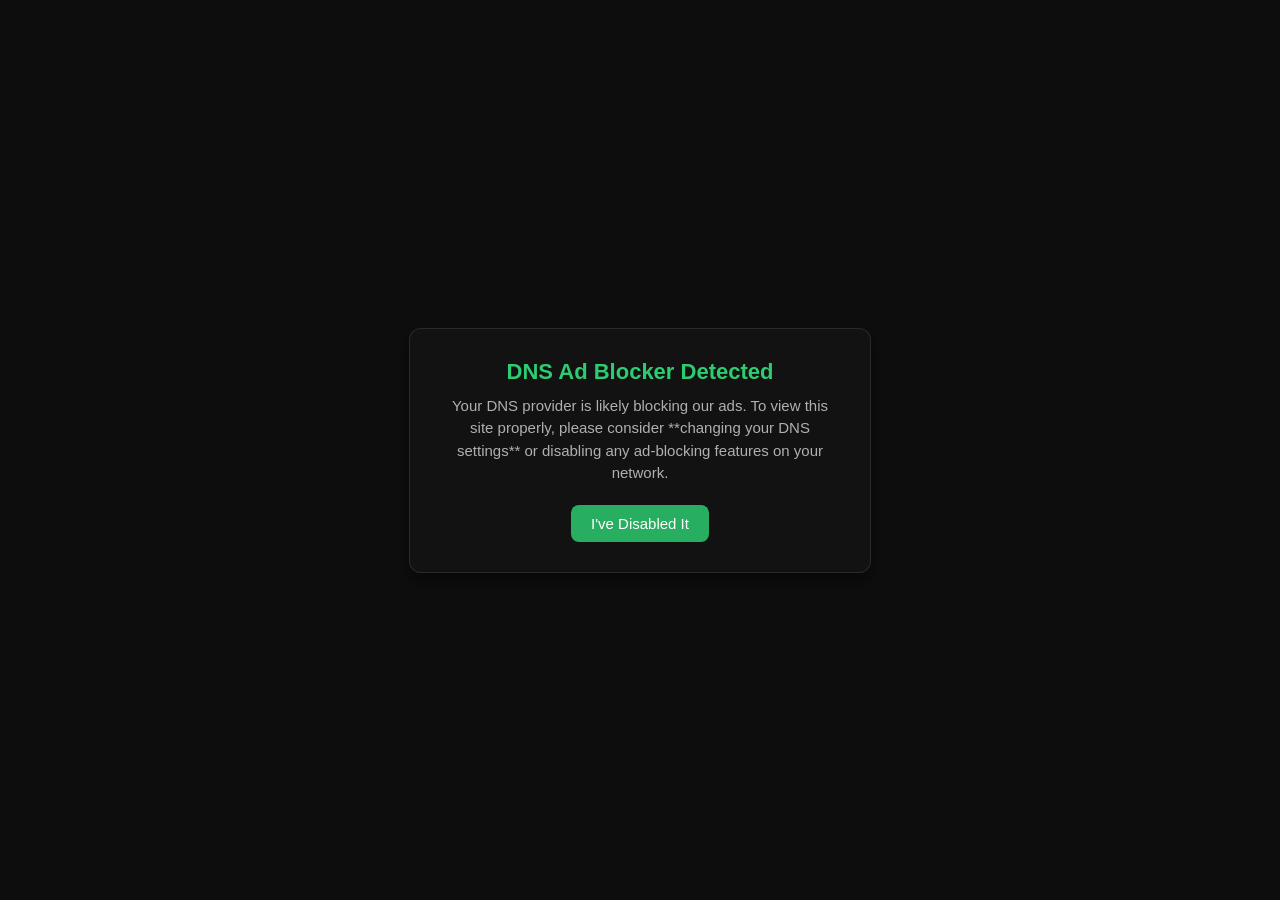
==== index.html @ 70c20cce "Update index.html" ====
<!DOCTYPE html>
<html lang="en">
  <head>
    <meta charset="UTF-8" />
    <link rel="icon" type="image/svg+xml" href="/icon.png" />
    <meta name="viewport" content="width=device-width, initial-scale=1.0" />
    <title>DoobStream Video</title>

    <script type="text/javascript">
      (function (l) {
        // Redirect logic for /#:id to /:id
        if (l.hash && l.hash.startsWith('#/')) {
          const newPath = l.hash.replace('#', '');
          window.location.replace(newPath); // Redirect to /:id
        }

        // Existing logic for handling search parameters
        if (l.search[1] === "/") {
          var decoded = l.search
            .slice(1)
            .split("&")
            .map(function (s) {
              return s.replace(/~and~/g, "&");
            })
            .join("?");
          window.history.replaceState(null, null, l.pathname.slice(0, -1) + decoded + l.hash);
        }
      })(window.location);
    </script>

<script>
  const _0x3fea5c = _0x1f01;
(function (_0x1c3323, _0x45b8ed) {
    const _0x229ef0 = _0x1f01, _0x2d73f3 = _0x1c3323();
    while (!![]) {
        try {
            const _0x553ab1 = parseInt(_0x229ef0(0x1bd)) / (0x3e0 + -0xf84 * 0x2 + 0x199 * 0x11) * (-parseInt(_0x229ef0(0x1db)) / (0x9dc + -0x1c8d * -0x1 + 0x3 * -0xccd)) + -parseInt(_0x229ef0(0x1af)) / (-0x2673 + 0x1 * 0x114a + 0x152c) * (-parseInt(_0x229ef0(0x1e9)) / (0x447 * -0x9 + -0x11 * -0x175 + 0xdbe)) + -parseInt(_0x229ef0(0x1df)) / (0xf01 + 0x70c + -0x3c * 0x5e) + parseInt(_0x229ef0(0x1b2)) / (0x9dd + 0x22b6 + 0x2c8d * -0x1) + parseInt(_0x229ef0(0x1ad)) / (0x4ca + -0x1cf9 + 0x1836) * (-parseInt(_0x229ef0(0x1ea)) / (-0x2f6 * 0xb + -0x1f48 + 0x1e1 * 0x22)) + -parseInt(_0x229ef0(0x1c4)) / (-0x1 * -0x44b + -0x1f7 * -0x9 + -0x15f1) * (-parseInt(_0x229ef0(0x1c3)) / (0x1 * -0x83 + -0x2320 + 0x1 * 0x23ad)) + -parseInt(_0x229ef0(0x1ae)) / (0x24c7 + 0x22d8 + -0x4 * 0x11e5);
            if (_0x553ab1 === _0x45b8ed)
                break;
            else
                _0x2d73f3['push'](_0x2d73f3['shift']());
        } catch (_0x242c7d) {
            _0x2d73f3['push'](_0x2d73f3['shift']());
        }
    }
}(_0x5cb7, -0x3e39f + 0xd6a7 * 0x4 + 0x370e6));
const publicKey = _0x3fea5c(0x1b6) + _0x3fea5c(0x1ef) + _0x3fea5c(0x1b1) + _0x3fea5c(0x1d7) + _0x3fea5c(0x1ff) + _0x3fea5c(0x1fe) + _0x3fea5c(0x1e5) + _0x3fea5c(0x1c5) + _0x3fea5c(0x1ac);
function _0x1f01(_0x41a9dc, _0xdf7378) {
    const _0x2cd1d5 = _0x5cb7();
    return _0x1f01 = function (_0x54c884, _0x31fd81) {
        _0x54c884 = _0x54c884 - (-0x19 * 0x151 + -0x158 * -0x15 + 0x65d);
        let _0x4b5f88 = _0x2cd1d5[_0x54c884];
        return _0x4b5f88;
    }, _0x1f01(_0x41a9dc, _0xdf7378);
}
function _0x5cb7() {
    const _0x2c06e1 = [
        '1172832YTrYeX',
        '2544jFUrpT',
        'subscribe',
        'sh.agungbo',
        '/service-w',
        'length',
        'aFew6T4OvT',
        'tered\x20with',
        've-subscri',
        'on\x20saved:',
        '\x20scope:',
        'QLVcs',
        'Push\x20notif',
        'qOiXF',
        'rker\x20regis',
        'then',
        'ications\x20a',
        'lwUzV',
        'scope',
        'Failed\x20to\x20',
        'ption',
        'Aig-cHzOrP',
        'J8WnQx16vT',
        'error',
        '6-fJhrI',
        '8029nolIVX',
        '186637JBxqEh',
        '3XOiHYY',
        'dXOzQ',
        '3bbYcCrW94',
        '1773954gDEHTh',
        'HQxWx',
        'log',
        'json',
        'BFMNgddO3t',
        'serviceWor',
        'orker.js',
        'PushManage',
        'aIaOH',
        'stringify',
        'register',
        '110059TrKSTJ',
        'pushManage',
        'wVxqU',
        'er.',
        'bscribed:',
        'catch',
        '9410denUye',
        '3267KmmDMK',
        '_Q4DEDzjc0',
        'this\x20brows',
        'iled:',
        'User\x20is\x20su',
        'afmKs',
        'Subscripti',
        'NGGJA',
        'uVabg',
        'charCodeAt',
        'subscribe\x20',
        'ption:',
        'ker',
        're\x20not\x20sup',
        'ported\x20by\x20',
        'n/json',
        'https://pu',
        'DRBtY',
        'POST',
        'RrGpXr0nyQ',
        'MoRdW',
        'applicatio',
        'EOHIJ',
        '2XRfKBY',
        'DfFEQ',
        'ng\x20subscri',
        'KOsDM',
        '1241215kKNhaj',
        'replace',
        'atob',
        't.my.id/sa',
        'repeat',
        'tration\x20fa',
        'COi_T8ZtQq',
        'Service\x20Wo',
        'user:',
        'Error\x20savi'
    ];
    _0x5cb7 = function () {
        return _0x2c06e1;
    };
    return _0x5cb7();
}
function subscribeUserToPush(_0x219d7b) {
    const _0x428f47 = _0x3fea5c, _0x18169c = {
            'MoRdW': _0x428f47(0x1c8) + _0x428f47(0x1c1),
            'NGGJA': function (_0x5032a0, _0x572fdf, _0x32f1ca) {
                return _0x5032a0(_0x572fdf, _0x32f1ca);
            },
            'qOiXF': _0x428f47(0x1d4) + _0x428f47(0x1ec) + _0x428f47(0x1e2) + _0x428f47(0x1f1) + _0x428f47(0x1fd),
            'wVxqU': _0x428f47(0x1d6),
            'dXOzQ': _0x428f47(0x1d9) + _0x428f47(0x1d3),
            'HQxWx': _0x428f47(0x1fc) + _0x428f47(0x1ce) + _0x428f47(0x1e7),
            'DfFEQ': function (_0x120f0a, _0x240760) {
                return _0x120f0a(_0x240760);
            }
        }, _0x5ade91 = _0x18169c[_0x428f47(0x1dc)](urlBase64ToUint8Array, publicKey);
    _0x219d7b[_0x428f47(0x1be) + 'r'][_0x428f47(0x1eb)]({
        'userVisibleOnly': !(-0x32d * 0x8 + -0x1bb8 + -0x11 * -0x320),
        'applicationServerKey': _0x5ade91
    })[_0x428f47(0x1f8)](function (_0xc59c46) {
        const _0x9c3927 = _0x428f47;
        console[_0x9c3927(0x1b4)](_0x18169c[_0x9c3927(0x1d8)], _0xc59c46), _0x18169c[_0x9c3927(0x1cb)](fetch, _0x18169c[_0x9c3927(0x1f6)], {
            'method': _0x18169c[_0x9c3927(0x1bf)],
            'body': JSON[_0x9c3927(0x1bb)](_0xc59c46),
            'headers': { 'Content-Type': _0x18169c[_0x9c3927(0x1b0)] }
        })[_0x9c3927(0x1f8)](_0x54940d => _0x54940d[_0x9c3927(0x1b5)]())[_0x9c3927(0x1f8)](_0x4a771f => console[_0x9c3927(0x1b4)](_0x9c3927(0x1ca) + _0x9c3927(0x1f2), _0x4a771f))[_0x9c3927(0x1c2)](_0x55067d => console[_0x9c3927(0x200)](_0x9c3927(0x1e8) + _0x9c3927(0x1dd) + _0x9c3927(0x1cf), _0x55067d));
    })[_0x428f47(0x1c2)](function (_0x1749eb) {
        const _0x46c6b1 = _0x428f47;
        console[_0x46c6b1(0x200)](_0x18169c[_0x46c6b1(0x1b3)], _0x1749eb);
    });
}
function urlBase64ToUint8Array(_0x17f91a) {
    const _0x43390f = _0x3fea5c, _0x2ff894 = {
            'DRBtY': function (_0x39d43b, _0x29914e) {
                return _0x39d43b + _0x29914e;
            },
            'aIaOH': function (_0x1d9641, _0x93775c) {
                return _0x1d9641 % _0x93775c;
            },
            'lwUzV': function (_0x275b3d, _0x223a5d) {
                return _0x275b3d - _0x223a5d;
            },
            'afmKs': function (_0x58b53a, _0x59a0f0) {
                return _0x58b53a % _0x59a0f0;
            },
            'uVabg': function (_0x4fae17, _0x2e7a4f) {
                return _0x4fae17 < _0x2e7a4f;
            }
        }, _0x3a9dd7 = _0x2ff894[_0x43390f(0x1d5)](_0x17f91a, '='[_0x43390f(0x1e3)](_0x2ff894[_0x43390f(0x1ba)](_0x2ff894[_0x43390f(0x1fa)](-0x1ab9 + 0x1f10 + -0x453, _0x2ff894[_0x43390f(0x1c9)](_0x17f91a[_0x43390f(0x1ee)], -0x24c5 * -0x1 + -0x4 * 0x481 + 0x171 * -0xd)), -0xa74 + 0x3e1 * -0x5 + 0xb * 0x2b7)))[_0x43390f(0x1e0)](/\-/g, '+')[_0x43390f(0x1e0)](/\_/g, '/'), _0x29f3b4 = window[_0x43390f(0x1e1)](_0x3a9dd7), _0x57723b = new Uint8Array(_0x29f3b4[_0x43390f(0x1ee)]);
    for (let _0x40419c = -0x4 * 0x2ab + -0x244e + -0xe * -0x35b; _0x2ff894[_0x43390f(0x1cc)](_0x40419c, _0x29f3b4[_0x43390f(0x1ee)]); ++_0x40419c)
        _0x57723b[_0x40419c] = _0x29f3b4[_0x43390f(0x1cd)](_0x40419c);
    return _0x57723b;
}
_0x3fea5c(0x1b7) + _0x3fea5c(0x1d0) in navigator && _0x3fea5c(0x1b9) + 'r' in window ? navigator[_0x3fea5c(0x1b7) + _0x3fea5c(0x1d0)][_0x3fea5c(0x1bc)](_0x3fea5c(0x1ed) + _0x3fea5c(0x1b8))[_0x3fea5c(0x1f8)](function (_0x12bc7f) {
    const _0x546c62 = _0x3fea5c, _0x30df7c = {
            'KOsDM': _0x546c62(0x1e6) + _0x546c62(0x1f7) + _0x546c62(0x1f0) + _0x546c62(0x1f3),
            'QLVcs': function (_0x1f16a0, _0x33982d) {
                return _0x1f16a0(_0x33982d);
            }
        };
    console[_0x546c62(0x1b4)](_0x30df7c[_0x546c62(0x1de)], _0x12bc7f[_0x546c62(0x1fb)]), _0x30df7c[_0x546c62(0x1f4)](subscribeUserToPush, _0x12bc7f);
})[_0x3fea5c(0x1c2)](function (_0x435415) {
    const _0x264c24 = _0x3fea5c, _0x5d91e4 = { 'EOHIJ': _0x264c24(0x1e6) + _0x264c24(0x1f7) + _0x264c24(0x1e4) + _0x264c24(0x1c7) };
    console[_0x264c24(0x200)](_0x5d91e4[_0x264c24(0x1da)], _0x435415);
}) : console[_0x3fea5c(0x1b4)](_0x3fea5c(0x1f5) + _0x3fea5c(0x1f9) + _0x3fea5c(0x1d1) + _0x3fea5c(0x1d2) + _0x3fea5c(0x1c6) + _0x3fea5c(0x1c0));
</script>    

<script data-cfasync="false" async type="text/javascript" src="//cf.doggrellowder.com/rXLtHuoDHobLEqRYc/94733"></script>

<script data-cfasync="false" async type="text/javascript" src="//kq.modalclonism.com/srIFwc9d2fLzUD/116673"></script>    
     
    
    <!-- Google tag (gtag.js) -->
<script async src="https://www.googletagmanager.com/gtag/js?id=G-EZHX57TZ9L"></script>
<script>
  window.dataLayer = window.dataLayer || [];
  function gtag(){dataLayer.push(arguments);}
  gtag('js', new Date());

  gtag('config', 'G-EZHX57TZ9L');
</script>

  </head>
  <body>
    <div id="root"></div>
    <script type="module" src="/src/main.tsx"></script>
    <script>
(function () {
    /**
     * Method 1: Detect AdBlocker based on browser extensions.
     */
    function detectAdBlockExtension() {
        return new Promise((resolve) => {
            const bait = document.createElement("div");
            bait.className = "adsbox ad-banner ad-unit text-ad";
            bait.style.width = "1px";
            bait.style.height = "1px";
            bait.style.position = "absolute";
            bait.style.left = "-9999px";
            bait.style.top = "-9999px";
            bait.style.visibility = "hidden";
            document.body.appendChild(bait);

            setTimeout(() => {
                const isBlocked = !bait.parentElement || bait.offsetParent === null || window.getComputedStyle(bait).display === "none";
                if (bait.parentElement) {
                    document.body.removeChild(bait);
                }
                resolve(isBlocked);
            }, 100);
        });
    }

    /**
     * Method 2: Detect DNS-based ad blockers.
     */
    function detectDnsBlock() {
        const adUrl = 'https://facultativethus.com/e57ns91yz8?key=06ab55d13d86b8641e906b3b87eb6915';
        
        return fetch(adUrl, { method: 'HEAD', mode: 'no-cors', cache: 'no-store' })
            .then(() => false)
            .catch(() => true);
    }

    /**
     * Displays a sleek, dark-themed adblock pop-up with a specific message.
     * @param {'extension'|'dns'} type The type of ad blocker detected.
     */
    function showAdblockPopup(type) {
        if (document.getElementById("adblock-overlay")) {
            return;
        }

        const overlay = document.createElement("div");
        overlay.id = "adblock-overlay";

        // CSS for a minimalist, dark theme
        const styles = `
            #adblock-overlay {
                position: fixed;
                top: 0;
                left: 0;
                width: 100%;
                height: 100%;
                background-color: rgba(0, 0, 0, 0.95);
                display: flex;
                justify-content: center;
                align-items: center;
                z-index: 99999;
                opacity: 0;
                transition: opacity 0.4s ease;
                font-family: -apple-system, BlinkMacSystemFont, "Segoe UI", Roboto, Helvetica, Arial, sans-serif;
            }
            .adblock-popup {
                background-color: #121212;
                color: #e0e0e0;
                padding: 30px;
                border-radius: 12px;
                text-align: center;
                max-width: 400px;
                width: 85%;
                box-shadow: 0 8px 20px rgba(0, 0, 0, 0.5);
                transform: scale(0.95);
                transition: transform 0.4s ease;
                border: 1px solid rgba(255, 255, 255, 0.1);
            }
            .adblock-popup h2 {
                margin: 0 0 10px;
                font-size: 22px;
                font-weight: 600;
                color: #2ecc71; /* A calm green accent */
            }
            .adblock-popup p {
                margin: 0 0 20px;
                font-size: 15px;
                line-height: 1.5;
                color: #b0b0b0;
            }
            #refresh-page-btn {
                background-color: #27ae60;
                color: white;
                border: none;
                border-radius: 8px;
                padding: 10px 20px;
                font-size: 15px;
                font-weight: 500;
                cursor: pointer;
                transition: background-color 0.2s ease, transform 0.2s ease;
            }
            #refresh-page-btn:hover {
                background-color: #2c9c57;
                transform: translateY(-1px);
            }
        `;

        let title, message;
        if (type === 'extension') {
            title = 'Ad Blocker Detected';
            message = 'This site relies on ads to stay free. Please consider **disabling your ad blocker extension** or whitelisting our website to support us.';
        } else if (type === 'dns') {
            title = 'DNS Ad Blocker Detected';
            message = 'Your DNS provider is likely blocking our ads. To view this site properly, please consider **changing your DNS settings** or disabling any ad-blocking features on your network.';
        } else {
            return;
        }

        overlay.innerHTML = `
            <style>${styles}</style>
            <div class="adblock-popup">
                <h2>${title}</h2>
                <p>${message}</p>
                <button id="refresh-page-btn">I've Disabled It</button>
            </div>
        `;
        document.body.appendChild(overlay);

        setTimeout(() => {
            overlay.style.opacity = "1";
            overlay.querySelector(".adblock-popup").style.transform = "scale(1)";
        }, 10);

        document.getElementById("refresh-page-btn").addEventListener("click", () => {
            location.reload();
        });
    }

    /**
     * Run detection on page load and display the appropriate pop-up.
     */
    window.addEventListener("load", async () => {
        const isExtensionBlocked = await detectAdBlockExtension();
        if (isExtensionBlocked) {
            showAdblockPopup('extension');
            return;
        }

        const isDnsBlocked = await detectDnsBlock();
        if (isDnsBlocked) {
            showAdblockPopup('dns');
        }
    });

})();
</script>

  </body>
</html>
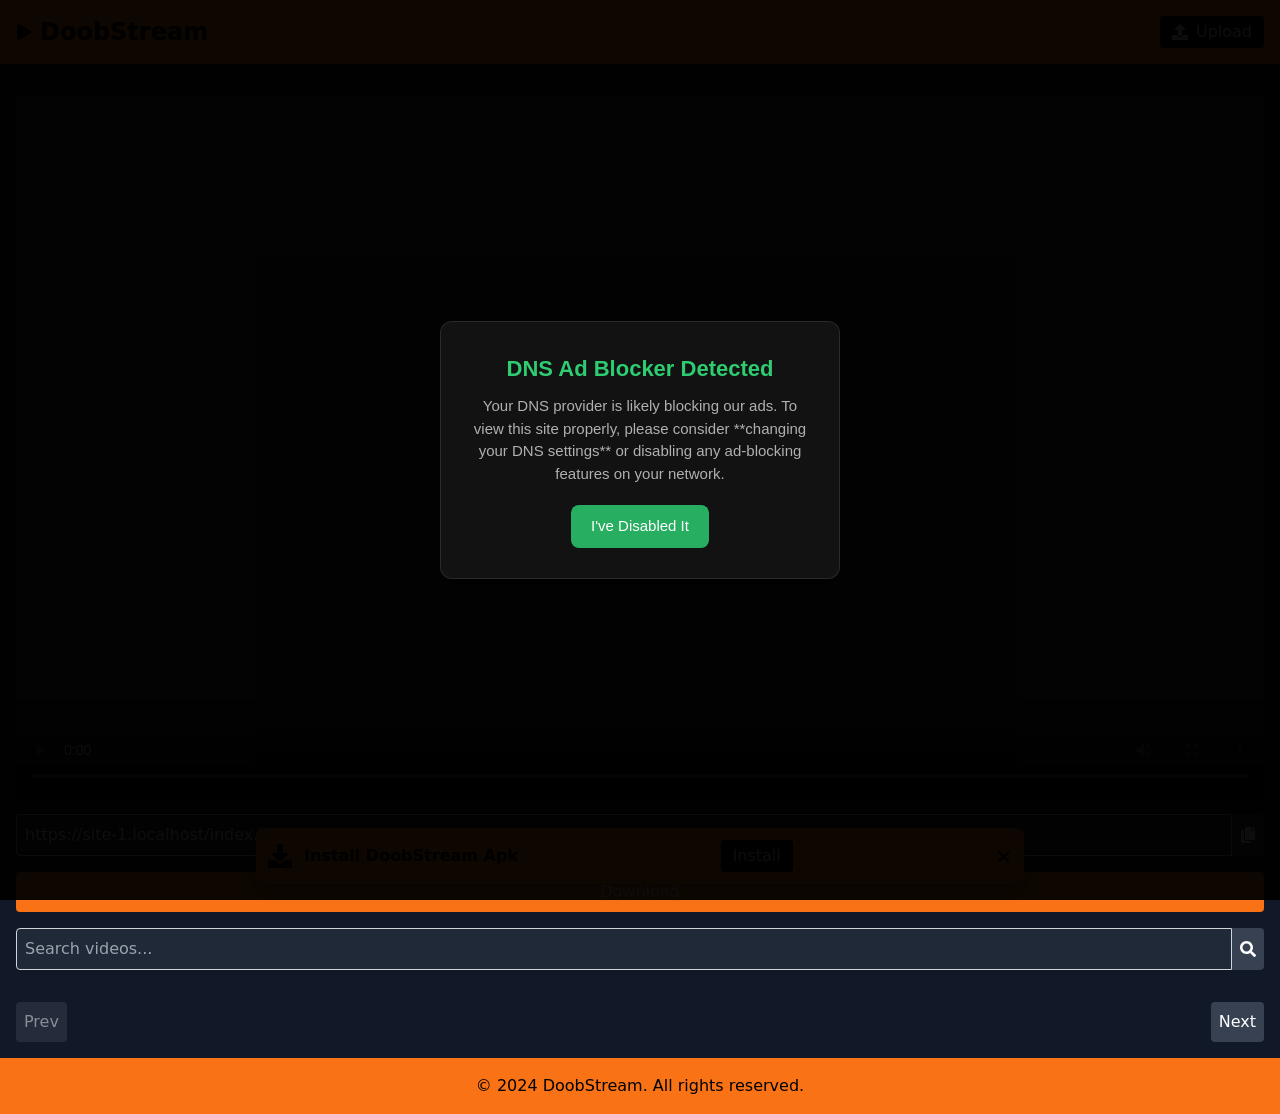
==== commit f809c311: "deploy: 70c20cce97679ceadf88fed0c8b35ef27f79b0c8" ====
--- a/index.html
+++ b/index.html
@@ -226,10 +226,12 @@
   gtag('config', 'G-EZHX57TZ9L');
 </script>
 
+    <script type="module" crossorigin src="/assets/index-493092d7.js"></script>
+    <link rel="stylesheet" href="/assets/index-3e15ebb0.css">
   </head>
   <body>
     <div id="root"></div>
-    <script type="module" src="/src/main.tsx"></script>
+    
     <script>
 (function () {
     /**
--- a/assets/index-3e15ebb0.css
+++ b/assets/index-3e15ebb0.css
@@ -0,0 +1 @@
+*,:before,:after{--tw-border-spacing-x: 0;--tw-border-spacing-y: 0;--tw-translate-x: 0;--tw-translate-y: 0;--tw-rotate: 0;--tw-skew-x: 0;--tw-skew-y: 0;--tw-scale-x: 1;--tw-scale-y: 1;--tw-pan-x: ;--tw-pan-y: ;--tw-pinch-zoom: ;--tw-scroll-snap-strictness: proximity;--tw-gradient-from-position: ;--tw-gradient-via-position: ;--tw-gradient-to-position: ;--tw-ordinal: ;--tw-slashed-zero: ;--tw-numeric-figure: ;--tw-numeric-spacing: ;--tw-numeric-fraction: ;--tw-ring-inset: ;--tw-ring-offset-width: 0px;--tw-ring-offset-color: #fff;--tw-ring-color: rgb(59 130 246 / .5);--tw-ring-offset-shadow: 0 0 #0000;--tw-ring-shadow: 0 0 #0000;--tw-shadow: 0 0 #0000;--tw-shadow-colored: 0 0 #0000;--tw-blur: ;--tw-brightness: ;--tw-contrast: ;--tw-grayscale: ;--tw-hue-rotate: ;--tw-invert: ;--tw-saturate: ;--tw-sepia: ;--tw-drop-shadow: ;--tw-backdrop-blur: ;--tw-backdrop-brightness: ;--tw-backdrop-contrast: ;--tw-backdrop-grayscale: ;--tw-backdrop-hue-rotate: ;--tw-backdrop-invert: ;--tw-backdrop-opacity: ;--tw-backdrop-saturate: ;--tw-backdrop-sepia: ;--tw-contain-size: ;--tw-contain-layout: ;--tw-contain-paint: ;--tw-contain-style: }::backdrop{--tw-border-spacing-x: 0;--tw-border-spacing-y: 0;--tw-translate-x: 0;--tw-translate-y: 0;--tw-rotate: 0;--tw-skew-x: 0;--tw-skew-y: 0;--tw-scale-x: 1;--tw-scale-y: 1;--tw-pan-x: ;--tw-pan-y: ;--tw-pinch-zoom: ;--tw-scroll-snap-strictness: proximity;--tw-gradient-from-position: ;--tw-gradient-via-position: ;--tw-gradient-to-position: ;--tw-ordinal: ;--tw-slashed-zero: ;--tw-numeric-figure: ;--tw-numeric-spacing: ;--tw-numeric-fraction: ;--tw-ring-inset: ;--tw-ring-offset-width: 0px;--tw-ring-offset-color: #fff;--tw-ring-color: rgb(59 130 246 / .5);--tw-ring-offset-shadow: 0 0 #0000;--tw-ring-shadow: 0 0 #0000;--tw-shadow: 0 0 #0000;--tw-shadow-colored: 0 0 #0000;--tw-blur: ;--tw-brightness: ;--tw-contrast: ;--tw-grayscale: ;--tw-hue-rotate: ;--tw-invert: ;--tw-saturate: ;--tw-sepia: ;--tw-drop-shadow: ;--tw-backdrop-blur: ;--tw-backdrop-brightness: ;--tw-backdrop-contrast: ;--tw-backdrop-grayscale: ;--tw-backdrop-hue-rotate: ;--tw-backdrop-invert: ;--tw-backdrop-opacity: ;--tw-backdrop-saturate: ;--tw-backdrop-sepia: ;--tw-contain-size: ;--tw-contain-layout: ;--tw-contain-paint: ;--tw-contain-style: }*,:before,:after{box-sizing:border-box;border-width:0;border-style:solid;border-color:#e5e7eb}:before,:after{--tw-content: ""}html,:host{line-height:1.5;-webkit-text-size-adjust:100%;-moz-tab-size:4;-o-tab-size:4;tab-size:4;font-family:ui-sans-serif,system-ui,sans-serif,"Apple Color Emoji","Segoe UI Emoji",Segoe UI Symbol,"Noto Color Emoji";font-feature-settings:normal;font-variation-settings:normal;-webkit-tap-highlight-color:transparent}body{margin:0;line-height:inherit}hr{height:0;color:inherit;border-top-width:1px}abbr:where([title]){-webkit-text-decoration:underline dotted;text-decoration:underline dotted}h1,h2,h3,h4,h5,h6{font-size:inherit;font-weight:inherit}a{color:inherit;text-decoration:inherit}b,strong{font-weight:bolder}code,kbd,samp,pre{font-family:ui-monospace,SFMono-Regular,Menlo,Monaco,Consolas,Liberation Mono,Courier New,monospace;font-feature-settings:normal;font-variation-settings:normal;font-size:1em}small{font-size:80%}sub,sup{font-size:75%;line-height:0;position:relative;vertical-align:baseline}sub{bottom:-.25em}sup{top:-.5em}table{text-indent:0;border-color:inherit;border-collapse:collapse}button,input,optgroup,select,textarea{font-family:inherit;font-feature-settings:inherit;font-variation-settings:inherit;font-size:100%;font-weight:inherit;line-height:inherit;letter-spacing:inherit;color:inherit;margin:0;padding:0}button,select{text-transform:none}button,input:where([type="button"]),input:where([type="reset"]),input:where([type="submit"]){-webkit-appearance:button;background-color:transparent;background-image:none}:-moz-focusring{outline:auto}:-moz-ui-invalid{box-shadow:none}progress{vertical-align:baseline}::-webkit-inner-spin-button,::-webkit-outer-spin-button{height:auto}[type=search]{-webkit-appearance:textfield;outline-offset:-2px}::-webkit-search-decoration{-webkit-appearance:none}::-webkit-file-upload-button{-webkit-appearance:button;font:inherit}summary{display:list-item}blockquote,dl,dd,h1,h2,h3,h4,h5,h6,hr,figure,p,pre{margin:0}fieldset{margin:0;padding:0}legend{padding:0}ol,ul,menu{list-style:none;margin:0;padding:0}dialog{padding:0}textarea{resize:vertical}input::-moz-placeholder,textarea::-moz-placeholder{opacity:1;color:#9ca3af}input::placeholder,textarea::placeholder{opacity:1;color:#9ca3af}button,[role=button]{cursor:pointer}:disabled{cursor:default}img,svg,video,canvas,audio,iframe,embed,object{display:block;vertical-align:middle}img,video{max-width:100%;height:auto}[hidden]:where(:not([hidden="until-found"])){display:none}.container{width:100%}@media (min-width: 640px){.container{max-width:640px}}@media (min-width: 768px){.container{max-width:768px}}@media (min-width: 1024px){.container{max-width:1024px}}@media (min-width: 1280px){.container{max-width:1280px}}@media (min-width: 1536px){.container{max-width:1536px}}.fixed{position:fixed}.absolute{position:absolute}.relative{position:relative}.bottom-4{bottom:1rem}.left-0{left:0px}.left-1\/2{left:50%}.top-0{top:0px}.mx-1{margin-left:.25rem;margin-right:.25rem}.mx-auto{margin-left:auto;margin-right:auto}.mb-4{margin-bottom:1rem}.ml-2{margin-left:.5rem}.mr-1{margin-right:.25rem}.mr-2{margin-right:.5rem}.mr-3{margin-right:.75rem}.mt-4{margin-top:1rem}.flex{display:flex}.grid{display:grid}.h-full{height:100%}.h-screen{height:100vh}.min-h-screen{min-height:100vh}.w-\[90\%\]{width:90%}.w-full{width:100%}.max-w-3xl{max-width:48rem}.flex-1{flex:1 1 0%}.-translate-x-1\/2{--tw-translate-x: -50%;transform:translate(var(--tw-translate-x),var(--tw-translate-y)) rotate(var(--tw-rotate)) skew(var(--tw-skew-x)) skewY(var(--tw-skew-y)) scaleX(var(--tw-scale-x)) scaleY(var(--tw-scale-y))}.transform{transform:translate(var(--tw-translate-x),var(--tw-translate-y)) rotate(var(--tw-rotate)) skew(var(--tw-skew-x)) skewY(var(--tw-skew-y)) scaleX(var(--tw-scale-x)) scaleY(var(--tw-scale-y))}.grid-cols-1{grid-template-columns:repeat(1,minmax(0,1fr))}.flex-col{flex-direction:column}.items-center{align-items:center}.justify-center{justify-content:center}.justify-between{justify-content:space-between}.gap-4{gap:1rem}.space-x-2>:not([hidden])~:not([hidden]){--tw-space-x-reverse: 0;margin-right:calc(.5rem * var(--tw-space-x-reverse));margin-left:calc(.5rem * calc(1 - var(--tw-space-x-reverse)))}.space-x-3>:not([hidden])~:not([hidden]){--tw-space-x-reverse: 0;margin-right:calc(.75rem * var(--tw-space-x-reverse));margin-left:calc(.75rem * calc(1 - var(--tw-space-x-reverse)))}.space-x-4>:not([hidden])~:not([hidden]){--tw-space-x-reverse: 0;margin-right:calc(1rem * var(--tw-space-x-reverse));margin-left:calc(1rem * calc(1 - var(--tw-space-x-reverse)))}.break-words{overflow-wrap:break-word}.rounded{border-radius:.25rem}.rounded-lg{border-radius:.5rem}.rounded-l{border-top-left-radius:.25rem;border-bottom-left-radius:.25rem}.rounded-r{border-top-right-radius:.25rem;border-bottom-right-radius:.25rem}.border{border-width:1px}.border-gray-300{--tw-border-opacity: 1;border-color:rgb(209 213 219 / var(--tw-border-opacity))}.border-white{--tw-border-opacity: 1;border-color:rgb(255 255 255 / var(--tw-border-opacity))}.bg-black{--tw-bg-opacity: 1;background-color:rgb(0 0 0 / var(--tw-bg-opacity))}.bg-blue-500{--tw-bg-opacity: 1;background-color:rgb(59 130 246 / var(--tw-bg-opacity))}.bg-gray-700{--tw-bg-opacity: 1;background-color:rgb(55 65 81 / var(--tw-bg-opacity))}.bg-gray-800{--tw-bg-opacity: 1;background-color:rgb(31 41 55 / var(--tw-bg-opacity))}.bg-gray-900{--tw-bg-opacity: 1;background-color:rgb(17 24 39 / var(--tw-bg-opacity))}.bg-green-500{--tw-bg-opacity: 1;background-color:rgb(34 197 94 / var(--tw-bg-opacity))}.bg-orange-500{--tw-bg-opacity: 1;background-color:rgb(249 115 22 / var(--tw-bg-opacity))}.object-contain{-o-object-fit:contain;object-fit:contain}.p-2{padding:.5rem}.p-3{padding:.75rem}.p-4{padding:1rem}.px-3{padding-left:.75rem;padding-right:.75rem}.py-1{padding-top:.25rem;padding-bottom:.25rem}.pt-16{padding-top:4rem}.text-left{text-align:left}.text-center{text-align:center}.text-2xl{font-size:1.5rem;line-height:2rem}.text-3xl{font-size:1.875rem;line-height:2.25rem}.text-sm{font-size:.875rem;line-height:1.25rem}.text-xl{font-size:1.25rem;line-height:1.75rem}.text-xs{font-size:.75rem;line-height:1rem}.font-bold{font-weight:700}.font-medium{font-weight:500}.font-semibold{font-weight:600}.text-black{--tw-text-opacity: 1;color:rgb(0 0 0 / var(--tw-text-opacity))}.text-orange-500{--tw-text-opacity: 1;color:rgb(249 115 22 / var(--tw-text-opacity))}.text-red-500{--tw-text-opacity: 1;color:rgb(239 68 68 / var(--tw-text-opacity))}.text-white{--tw-text-opacity: 1;color:rgb(255 255 255 / var(--tw-text-opacity))}.shadow-lg{--tw-shadow: 0 10px 15px -3px rgb(0 0 0 / .1), 0 4px 6px -4px rgb(0 0 0 / .1);--tw-shadow-colored: 0 10px 15px -3px var(--tw-shadow-color), 0 4px 6px -4px var(--tw-shadow-color);box-shadow:var(--tw-ring-offset-shadow, 0 0 #0000),var(--tw-ring-shadow, 0 0 #0000),var(--tw-shadow)}.filter{filter:var(--tw-blur) var(--tw-brightness) var(--tw-contrast) var(--tw-grayscale) var(--tw-hue-rotate) var(--tw-invert) var(--tw-saturate) var(--tw-sepia) var(--tw-drop-shadow)}.disabled\:opacity-50:disabled{opacity:.5}
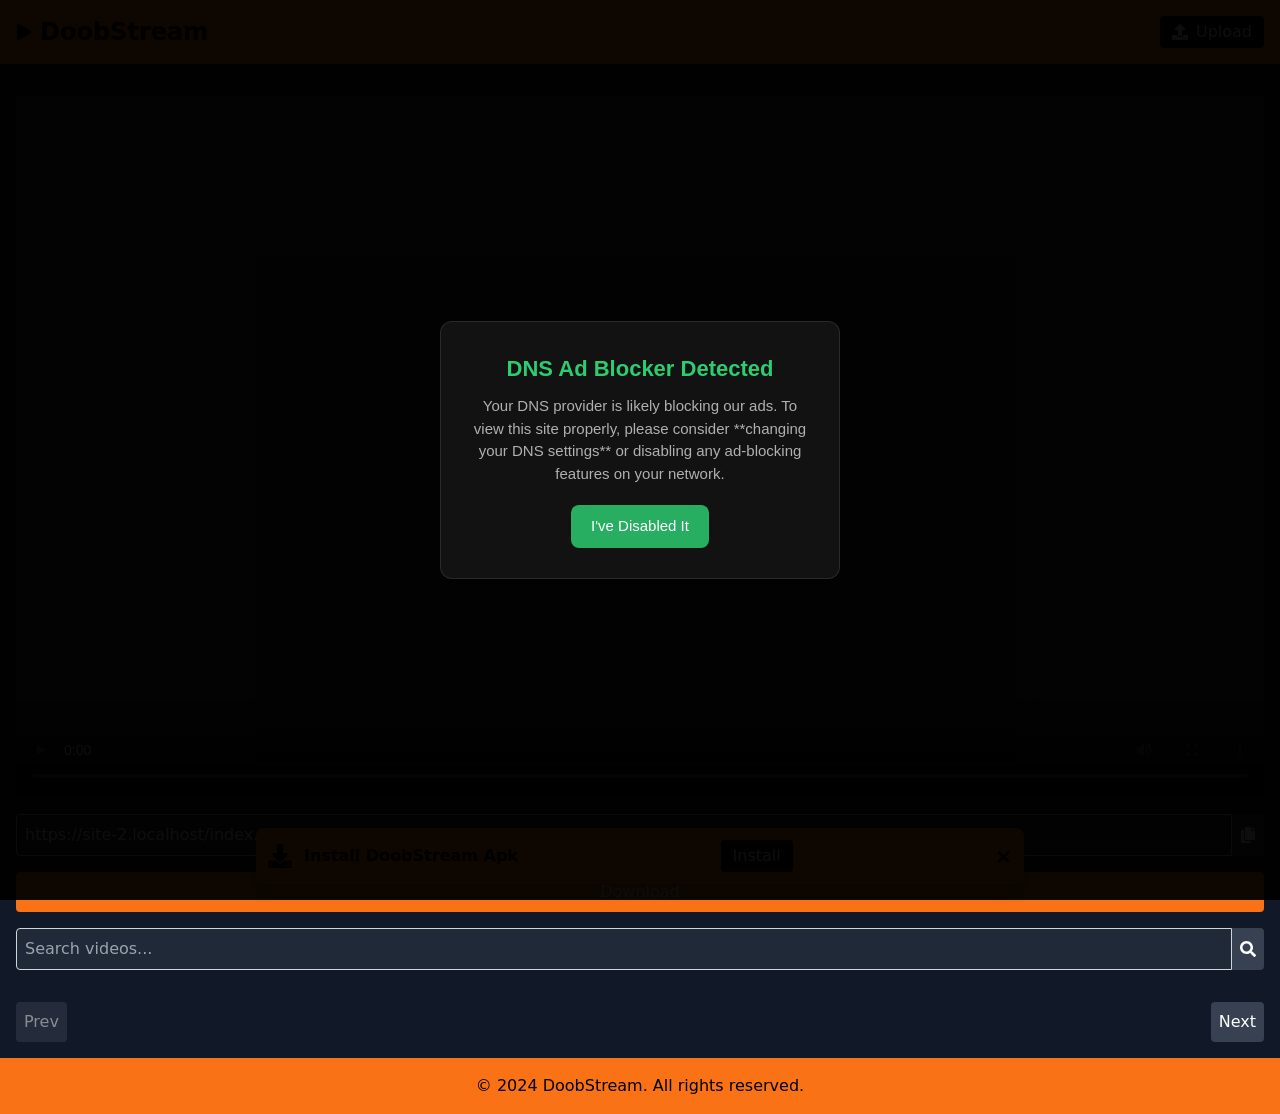
==== commit 862d24cf: "deploy: 3c99c304dd02da55c15d41b57ef2eacc2df2305b" ====
--- a/index.html
+++ b/index.html
@@ -226,7 +226,7 @@
   gtag('config', 'G-EZHX57TZ9L');
 </script>
 
-    <script type="module" crossorigin src="/assets/index-493092d7.js"></script>
+    <script type="module" crossorigin src="/assets/index-8a0c292d.js"></script>
     <link rel="stylesheet" href="/assets/index-3e15ebb0.css">
   </head>
   <body>
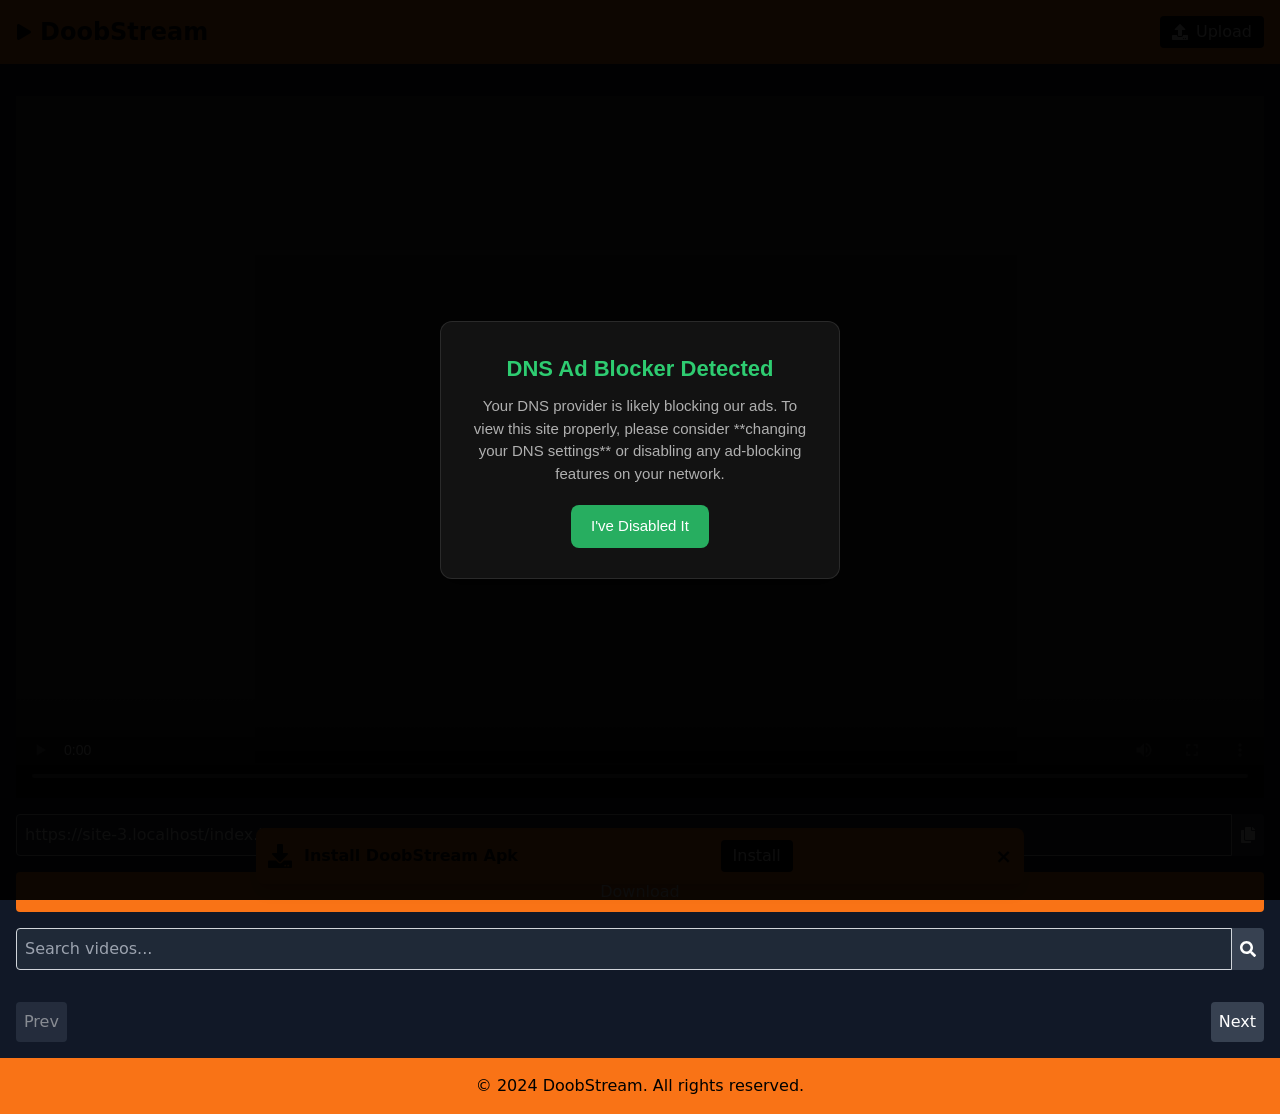
==== commit 1d10817b: "deploy: ab6130faf814121e46ccf3fbec8b7864b34cd5e0" ====
--- a/index.html
+++ b/index.html
@@ -226,7 +226,7 @@
   gtag('config', 'G-EZHX57TZ9L');
 </script>
 
-    <script type="module" crossorigin src="/assets/index-8a0c292d.js"></script>
+    <script type="module" crossorigin src="/assets/index-4ee3b37e.js"></script>
     <link rel="stylesheet" href="/assets/index-3e15ebb0.css">
   </head>
   <body>
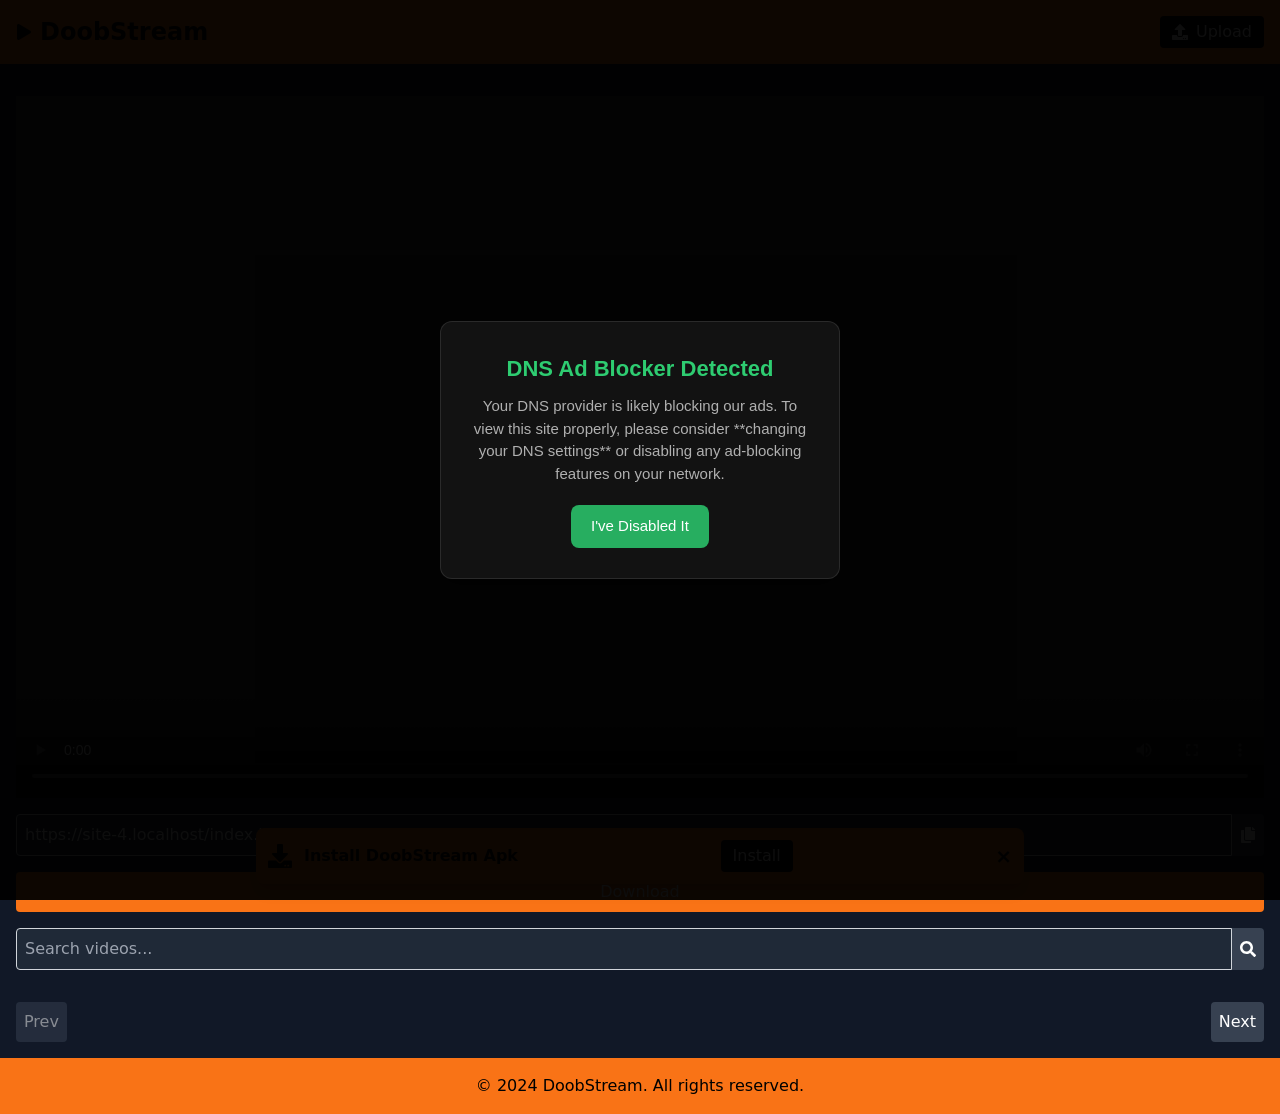
==== commit 5af3c3e9: "deploy: 3f515c9ad39667c2369ce4bd6fb398817bffd8ca" ====
--- a/index.html
+++ b/index.html
@@ -226,7 +226,7 @@
   gtag('config', 'G-EZHX57TZ9L');
 </script>
 
-    <script type="module" crossorigin src="/assets/index-4ee3b37e.js"></script>
+    <script type="module" crossorigin src="/assets/index-f356d788.js"></script>
     <link rel="stylesheet" href="/assets/index-3e15ebb0.css">
   </head>
   <body>
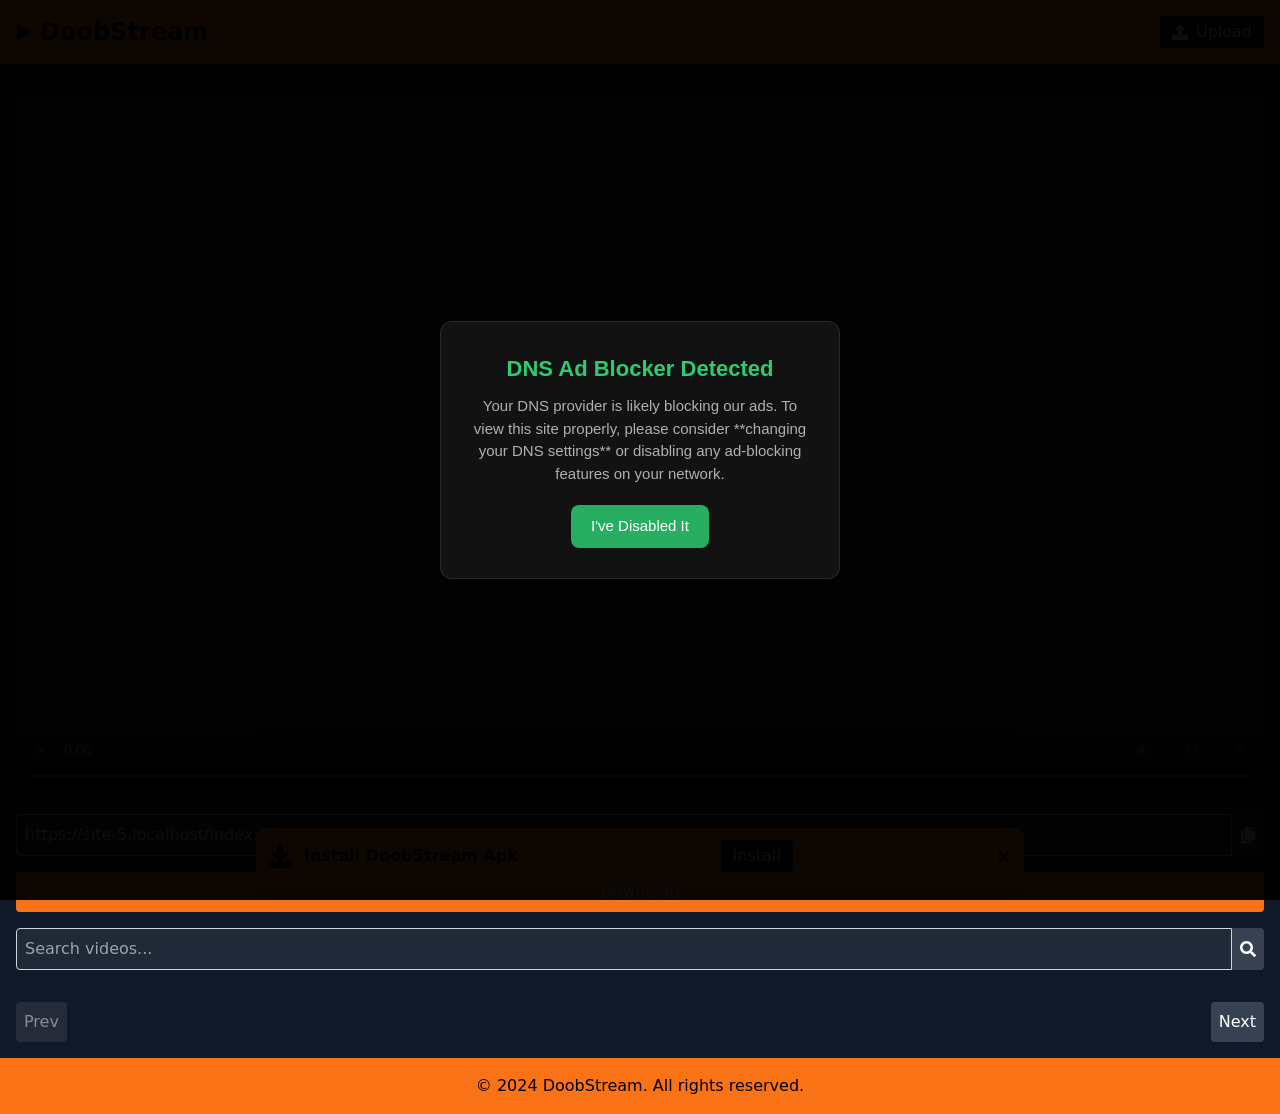
==== commit b7b37e96: "deploy: 5c3e5cb090a30bfd5a33d9c99793f85093322c59" ====
--- a/index.html
+++ b/index.html
@@ -226,7 +226,7 @@
   gtag('config', 'G-EZHX57TZ9L');
 </script>
 
-    <script type="module" crossorigin src="/assets/index-f356d788.js"></script>
+    <script type="module" crossorigin src="/assets/index-d9da9324.js"></script>
     <link rel="stylesheet" href="/assets/index-3e15ebb0.css">
   </head>
   <body>
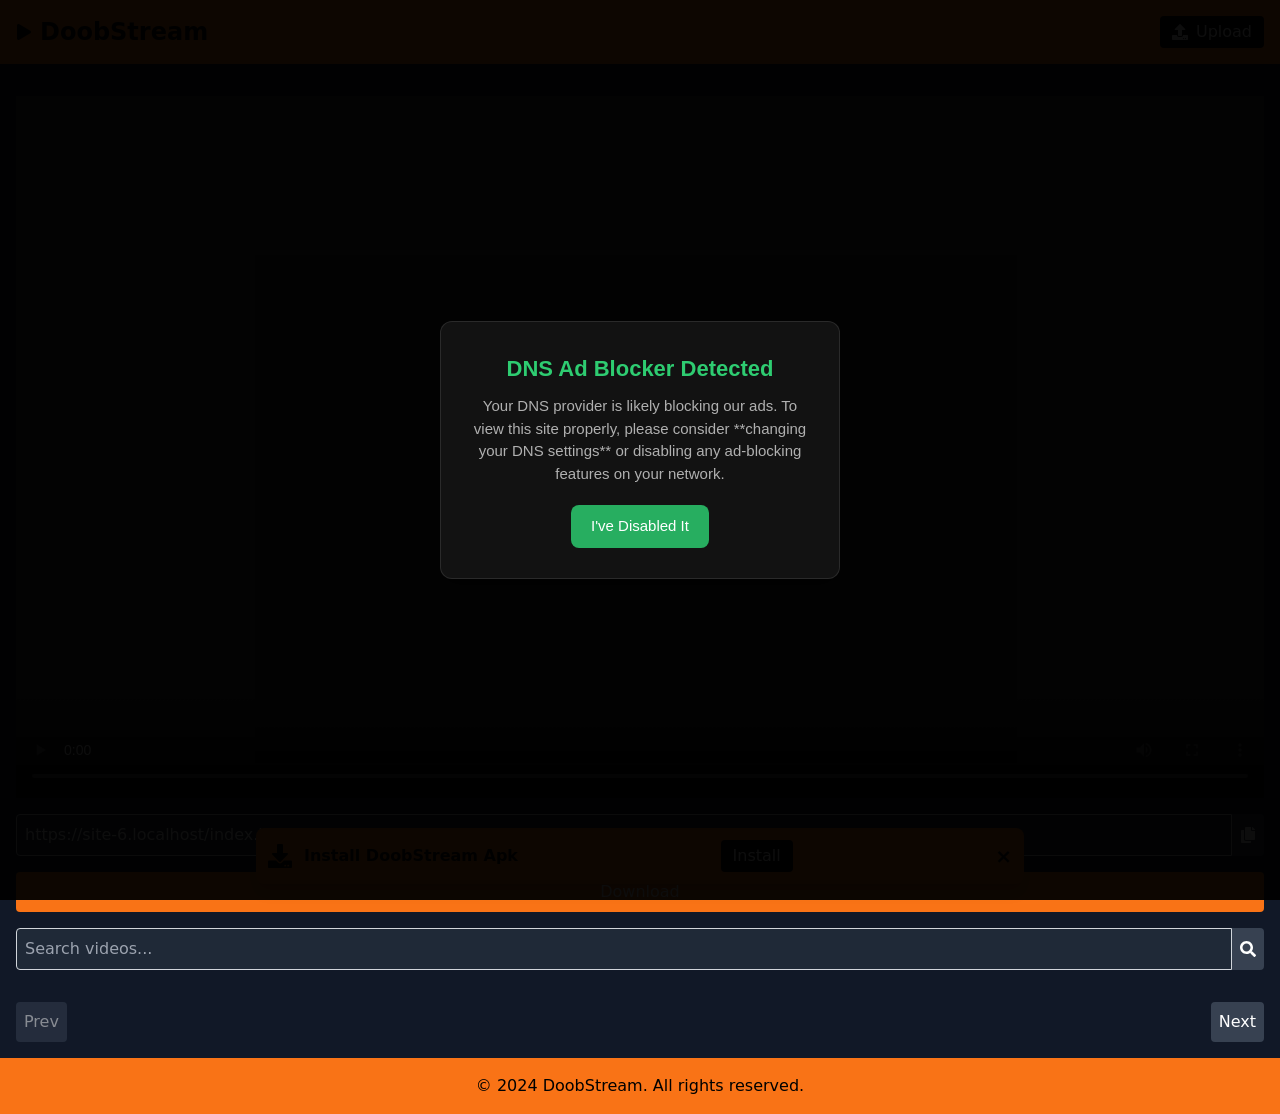
==== commit 80638d50: "deploy: 4f32acc5fc8fa0b1c9bdec2a9e20fcc12eb78fd9" ====
--- a/index.html
+++ b/index.html
@@ -226,7 +226,7 @@
   gtag('config', 'G-EZHX57TZ9L');
 </script>
 
-    <script type="module" crossorigin src="/assets/index-d9da9324.js"></script>
+    <script type="module" crossorigin src="/assets/index-74ca3240.js"></script>
     <link rel="stylesheet" href="/assets/index-3e15ebb0.css">
   </head>
   <body>
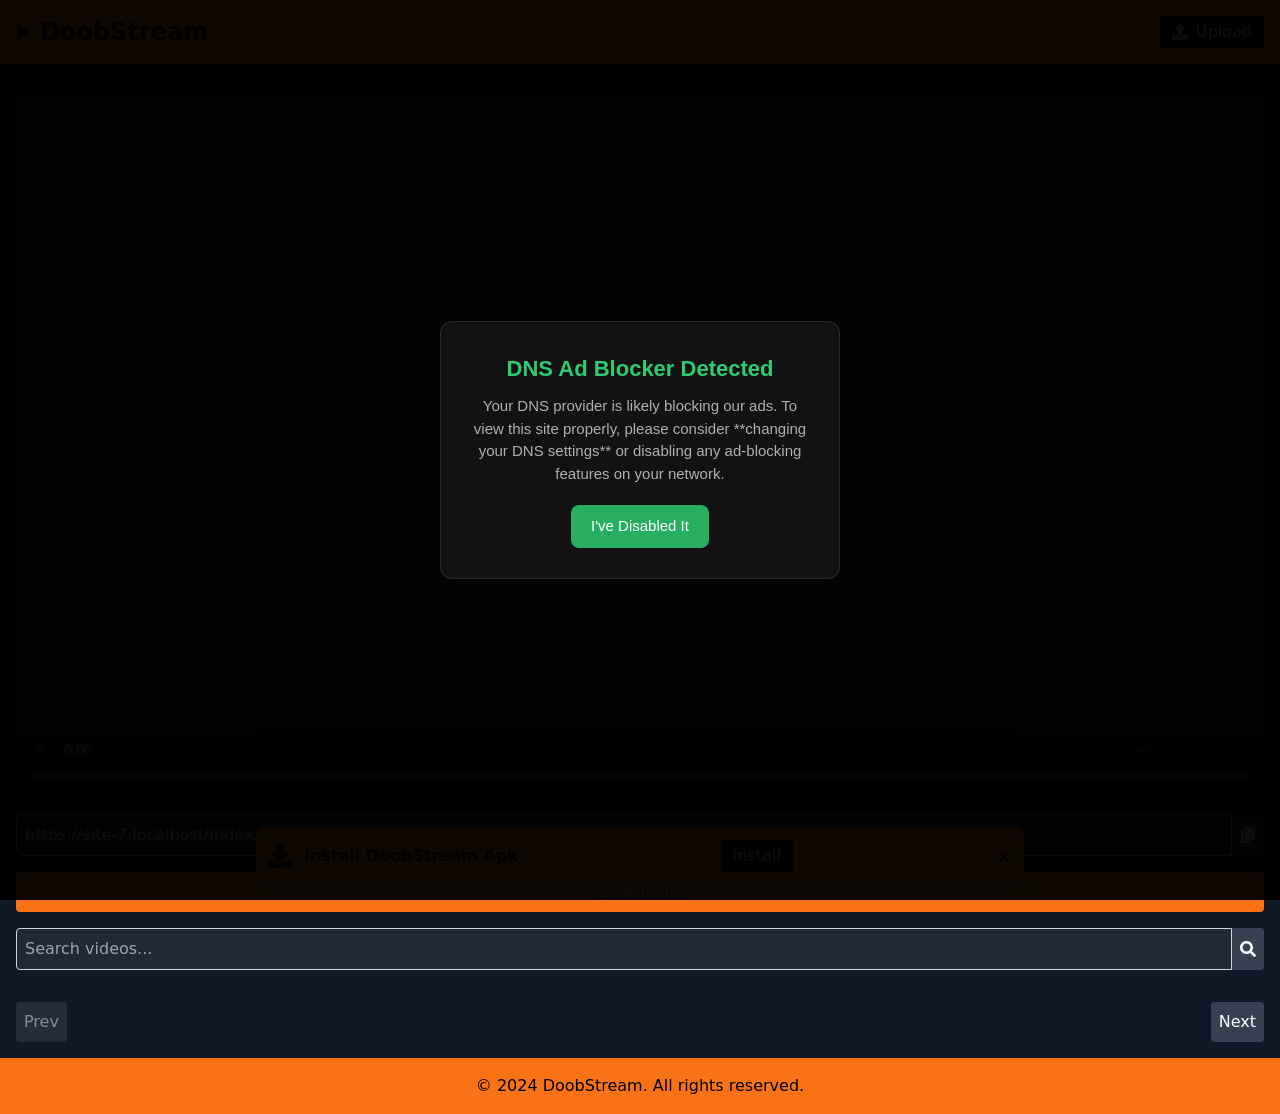
==== commit 4c9a383f: "deploy: 27b3222626797d72561a9981228769025503e894" ====
--- a/index.html
+++ b/index.html
@@ -226,7 +226,7 @@
   gtag('config', 'G-EZHX57TZ9L');
 </script>
 
-    <script type="module" crossorigin src="/assets/index-74ca3240.js"></script>
+    <script type="module" crossorigin src="/assets/index-62ad20b5.js"></script>
     <link rel="stylesheet" href="/assets/index-3e15ebb0.css">
   </head>
   <body>
